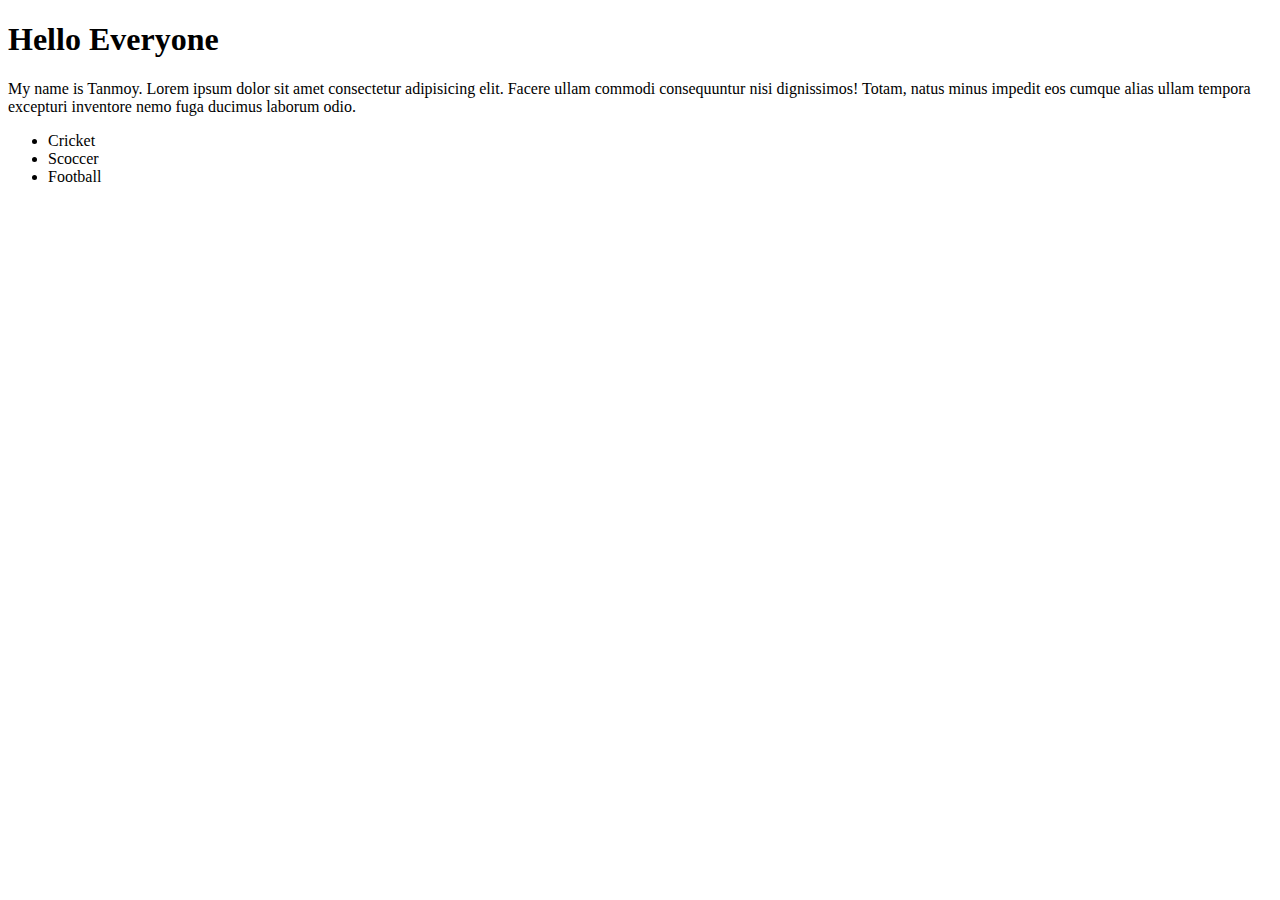
==== index.html @ f9709688 "index file created" ====
<!DOCTYPE html>
<html lang="en">
<head>
    <meta charset="UTF-8">
    <meta name="viewport" content="width=device-width, initial-scale=1.0">
    <title>Week 01 Class 01</title>
</head>
<body>
    <h1>Hello Everyone</h1>
    <p>My name is Tanmoy. Lorem ipsum dolor sit amet consectetur adipisicing elit. Facere ullam commodi consequuntur nisi dignissimos! Totam, natus minus impedit eos cumque alias ullam tempora excepturi inventore nemo fuga ducimus laborum odio.</p>
    <ul>
        <li>Cricket</li>
        <li>Scoccer</li>
        <li>Football</li>
    </ul>
    
</body>
</html>
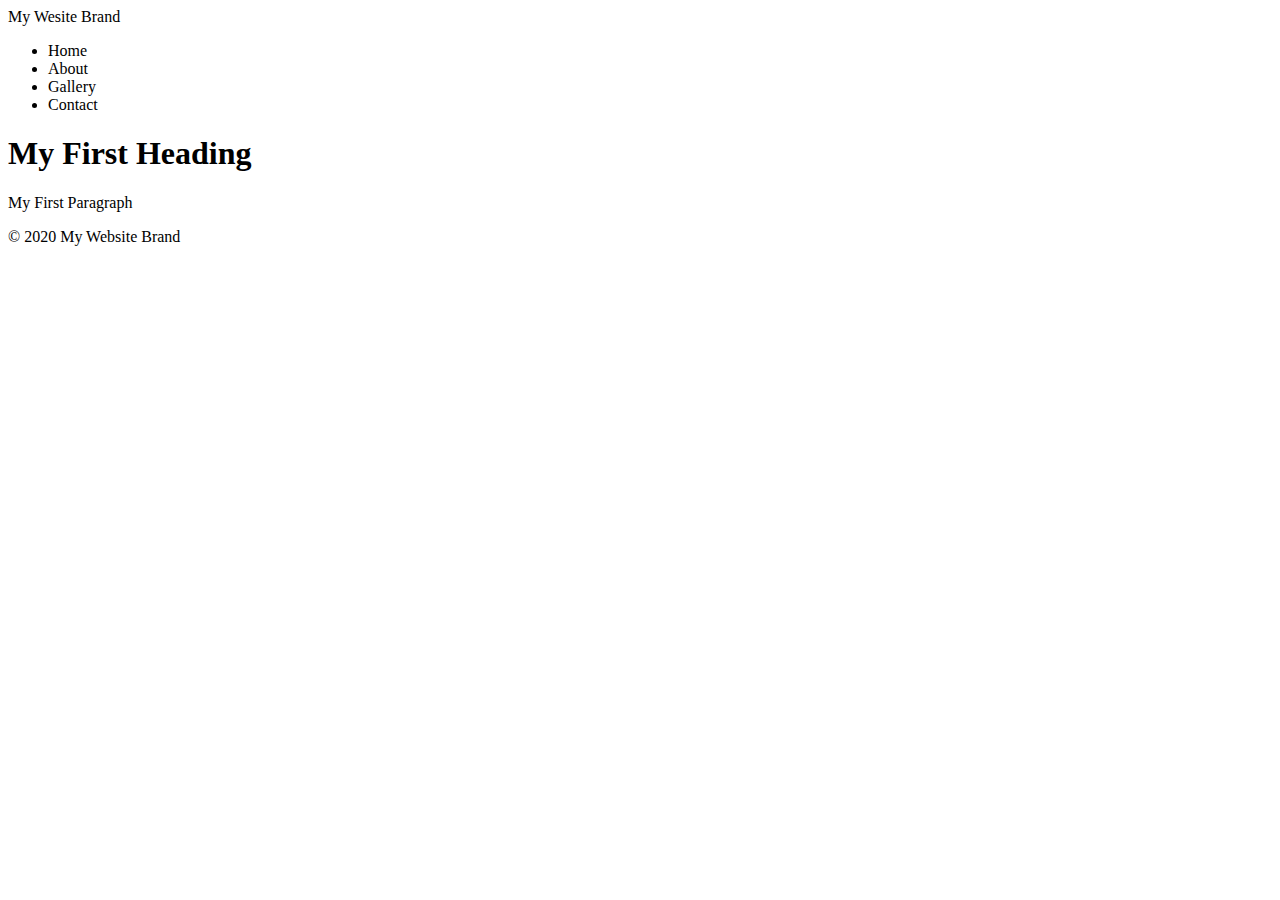
==== commit ab3606c1: "updated" ====
--- a/index.html
+++ b/index.html
@@ -6,13 +6,32 @@
     <title>Week 01 Class 01</title>
 </head>
 <body>
-    <h1>Hello Everyone</h1>
-    <p>My name is Tanmoy. Lorem ipsum dolor sit amet consectetur adipisicing elit. Facere ullam commodi consequuntur nisi dignissimos! Totam, natus minus impedit eos cumque alias ullam tempora excepturi inventore nemo fuga ducimus laborum odio.</p>
-    <ul>
-        <li>Cricket</li>
-        <li>Scoccer</li>
-        <li>Football</li>
-    </ul>
-    
+    <!-- Container part -->
+    <div id="container">
+        <!-- header part -->
+        <header>My Wesite Brand</header>
+    <!-- Navigation Started -->
+        <nav>
+            <ul>
+                <li>Home</li>
+                <li>About</li>
+                <li>Gallery</li>
+                <li>Contact</li>
+            </ul>
+        </nav>
+        <!-- Navigation Finished -->
+        <!-- Main Contect Started -->
+        <main>
+            <h1>My First Heading</h1>
+            <p>My First Paragraph</p>
+        </main>
+        <!-- Main Contect Finihed -->
+        <!-- Footer Started -->
+        <footer>
+            <p>&copy; 2020 My Website Brand</p>
+        </footer>
+        <!-- Footer Finished -->
+    </div>
+
 </body>
-</html>+</html>
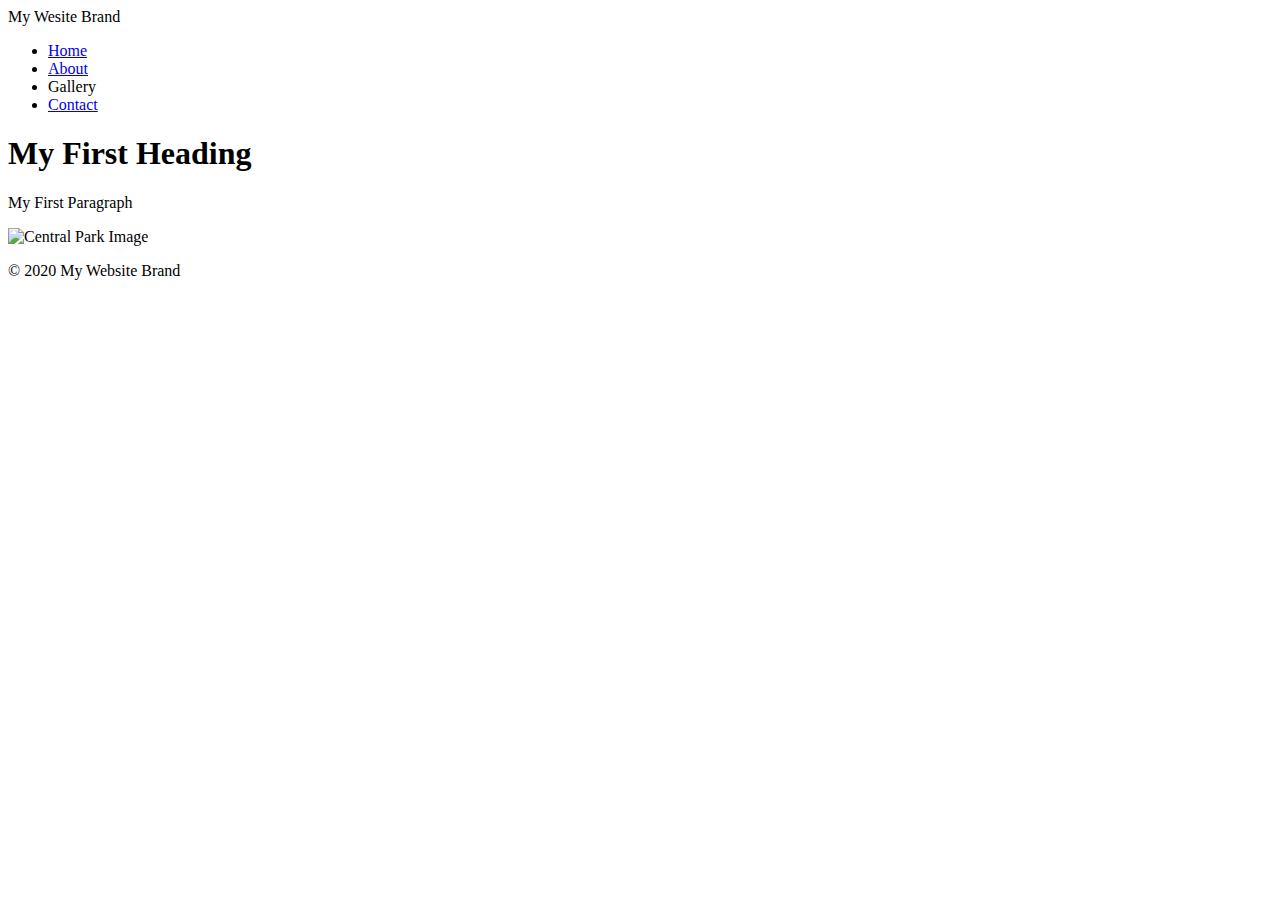
==== commit adc1b1c2: "all pages updated and meka 2 new page" ====
--- a/index.html
+++ b/index.html
@@ -3,7 +3,7 @@
 <head>
     <meta charset="UTF-8">
     <meta name="viewport" content="width=device-width, initial-scale=1.0">
-    <title>Week 01 Class 01</title>
+    <title>This is my Home page</title>
 </head>
 <body>
     <!-- Container part -->
@@ -13,10 +13,10 @@
     <!-- Navigation Started -->
         <nav>
             <ul>
-                <li>Home</li>
-                <li>About</li>
+                <li><a href="index.html">Home</a></li>
+                <li><a href="page2.html">About</a></li>
                 <li>Gallery</li>
-                <li>Contact</li>
+                <li><a href="page3.html">Contact</a></li>
             </ul>
         </nav>
         <!-- Navigation Finished -->
@@ -24,6 +24,7 @@
         <main>
             <h1>My First Heading</h1>
             <p>My First Paragraph</p>
+            <img src="images/central_park.jpg" alt="Central Park Image" width="500">
         </main>
         <!-- Main Contect Finihed -->
         <!-- Footer Started -->
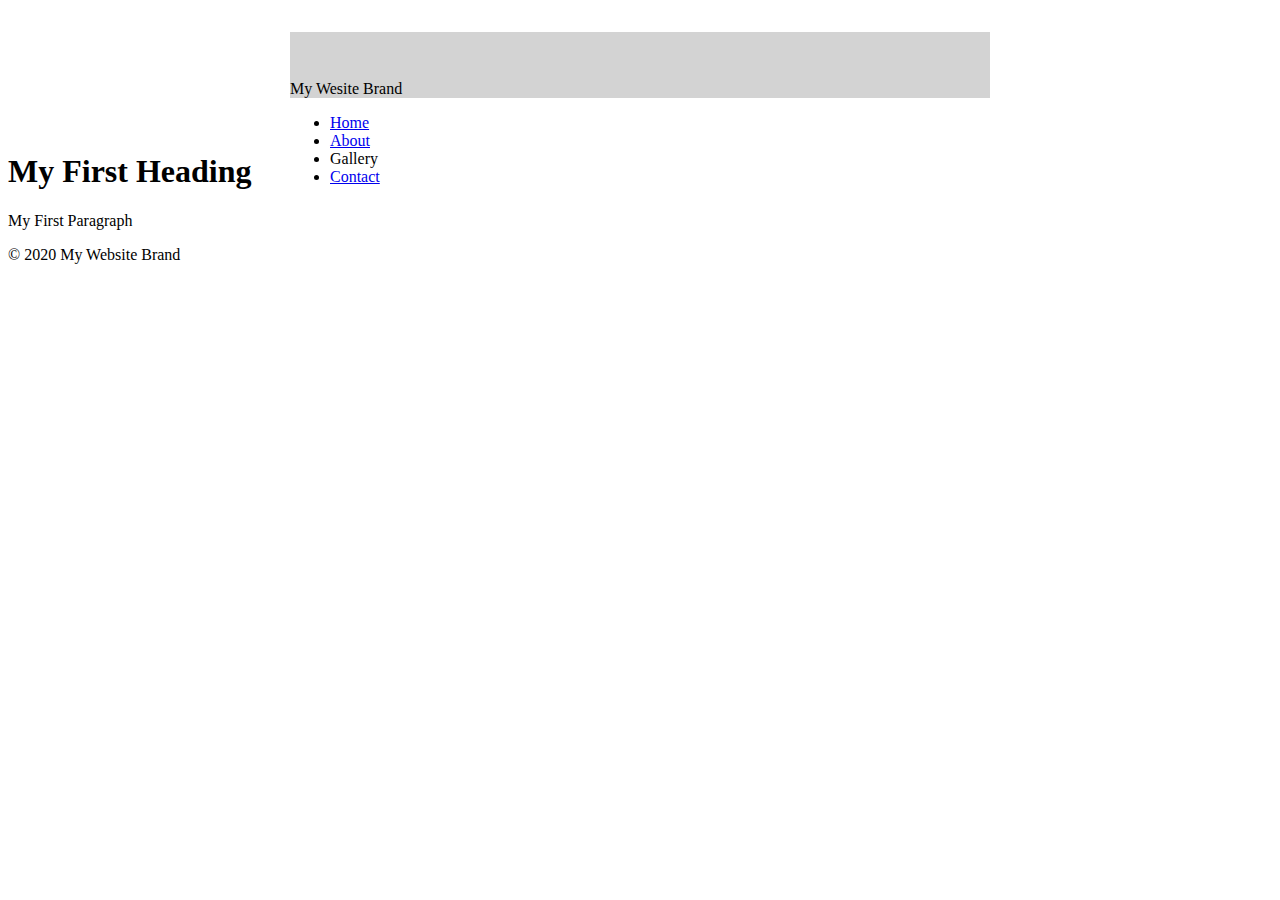
==== commit 5d73cb8f: "week 2 class 2 last updated" ====
--- a/index.html
+++ b/index.html
@@ -1,16 +1,37 @@
 <!DOCTYPE html>
 <html lang="en">
+
 <head>
     <meta charset="UTF-8">
     <meta name="viewport" content="width=device-width, initial-scale=1.0">
     <title>This is my Home page</title>
+    <!-- <link rel="stylesheet" href="css/style.css"> -->
+    <style>
+        header {
+            width: 100%;
+            min-width: 400px;
+            padding-top: 3em;
+        }
+        #home header{
+            background: no-repeat lightgray url('./images/central_park.jpg');
+            background-size: 1500px;
+        }
+        .main-header{
+            background-color: rgb(255, 255, 255, 0.8);
+            width: 700px;
+            margin: 2em auto 0 auto;
+            min-height: 100px;
+            height: 100px;
+        }
+    </style>
 </head>
-<body>
+
+<body id="home">
     <!-- Container part -->
-    <div id="container">
+    <div class="main-header">
         <!-- header part -->
         <header>My Wesite Brand</header>
-    <!-- Navigation Started -->
+        <!-- Navigation Started -->
         <nav>
             <ul>
                 <li><a href="index.html">Home</a></li>
@@ -19,12 +40,13 @@
                 <li><a href="page3.html">Contact</a></li>
             </ul>
         </nav>
+    </div>
         <!-- Navigation Finished -->
         <!-- Main Contect Started -->
         <main>
             <h1>My First Heading</h1>
             <p>My First Paragraph</p>
-            <img src="images/central_park.jpg" alt="Central Park Image" width="500">
+            <!-- <img src="images/central_park.jpg" alt="Central Park Image" width="500"> -->
         </main>
         <!-- Main Contect Finihed -->
         <!-- Footer Started -->
@@ -32,7 +54,8 @@
             <p>&copy; 2020 My Website Brand</p>
         </footer>
         <!-- Footer Finished -->
-    </div>
+  
 
 </body>
-</html>
+
+</html>--- a/css/style.css
+++ b/css/style.css
@@ -0,0 +1,48 @@
+header{
+    width: 100%;
+    min-width: 400px;
+    padding-top: 3em;
+}
+main{
+    margin: 50px;
+}
+main h1{
+    color: rgb(129, 141, 179);
+    font-family: arial;
+}
+table{
+    margin-top: 35px;
+}
+table, caption, th, td{
+    border: 1px solid black;
+}
+th, td{
+    width: 150px;
+    height: 35px;
+    text-align: center;
+}
+caption{
+    text-transform: uppercase; 
+    font-weight: 600;
+    height: 40px; 
+    padding-top: 15px; 
+    color: #753a30;
+}
+label{
+    display: block;
+    margin: 15px 0 0 0;
+}
+input{
+    width: 300px;
+}
+input[type="radio"]{
+    width: 25px;
+}
+textarea{
+    width: 300px;
+}
+input[type="submit"]{
+    display: block;
+    margin: 20px 0 20px 0;
+    width: 100px;
+}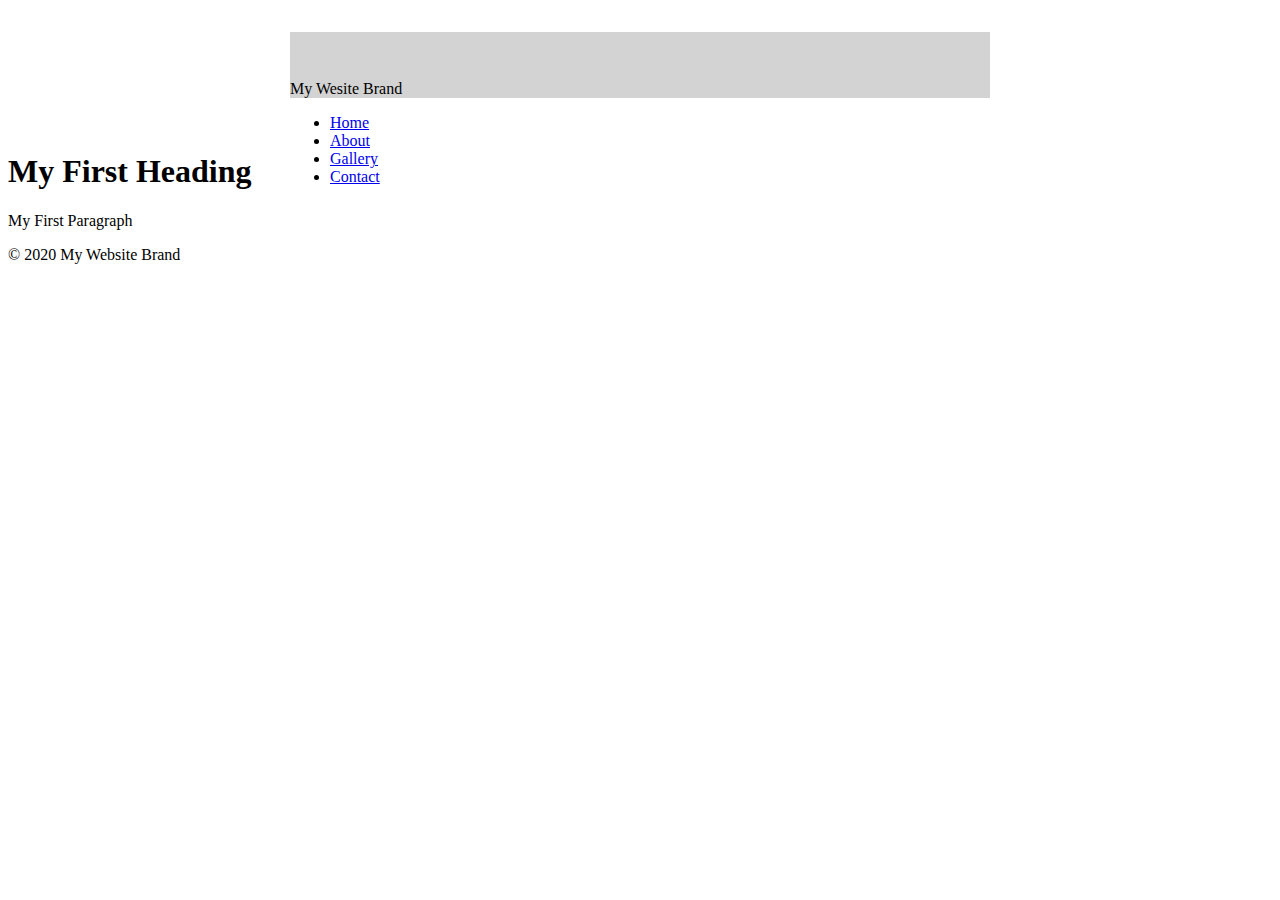
==== commit 58c922ed: "updated pages" ====
--- a/index.html
+++ b/index.html
@@ -36,7 +36,7 @@
             <ul>
                 <li><a href="index.html">Home</a></li>
                 <li><a href="page2.html">About</a></li>
-                <li>Gallery</li>
+                <li><a href="page4.html">Gallery</a></li>
                 <li><a href="page3.html">Contact</a></li>
             </ul>
         </nav>
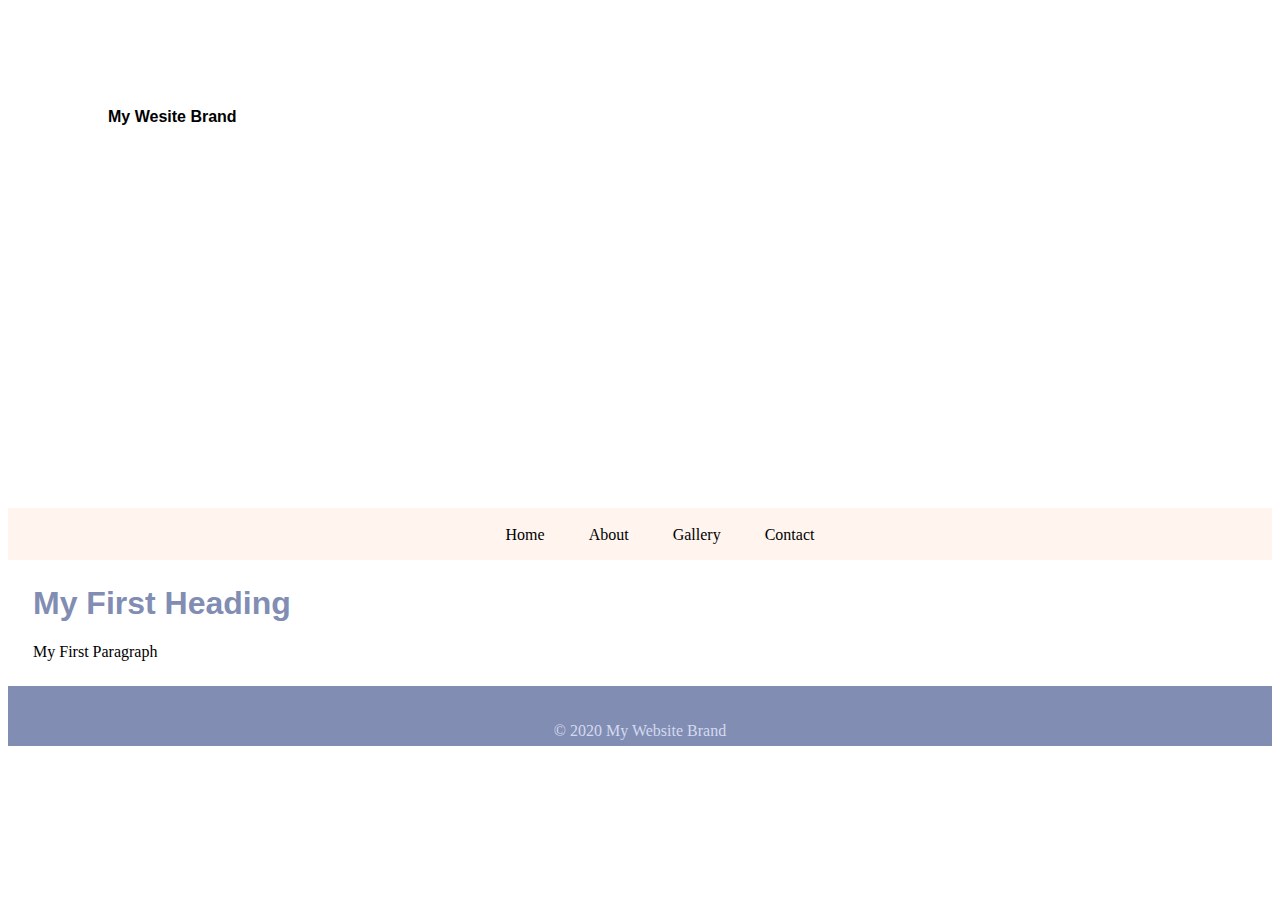
==== commit 41d71049: "update html pages" ====
--- a/index.html
+++ b/index.html
@@ -5,8 +5,8 @@
     <meta charset="UTF-8">
     <meta name="viewport" content="width=device-width, initial-scale=1.0">
     <title>This is my Home page</title>
-    <!-- <link rel="stylesheet" href="css/style.css"> -->
-    <style>
+    <link rel="stylesheet" href="./css/style.css">
+    <!-- <style>
         header {
             width: 100%;
             min-width: 400px;
@@ -23,7 +23,7 @@
             min-height: 100px;
             height: 100px;
         }
-    </style>
+    </style> -->
 </head>
 
 <body id="home">
--- a/css/style.css
+++ b/css/style.css
@@ -1,48 +1,110 @@
-header{
-    width: 100%;
-    min-width: 400px;
-    padding-top: 3em;
+/* style header area */
+header {
+    background: url("images/central_park.jpg") 0px -200px no-repeat; /* shortcut */
+    /* background-image: url("images/central_park.jpg"); */
+    background-size: 1500px; /* cannot shortcut */
+    /* background-position: 0px -200px; */
+    /* background-repeat:no-repeat; */
+    height: 400px;
+    padding-top: 100px;
+    padding-left: 100px;
+    font-weight:bold;
+    font-family: Arial, Helvetica, sans-serif;
 }
-main{
+/* style navigation */
+li {
+    list-style-type:none;
+    display:inline;
+    padding: 0px 20px;
+}
+li a {
+    text-decoration:none;
+}
+li a:link {
+    color: #000;
+}
+li a:visited {
+    color: #818db3;
+}
+li a:hover {
+    text-decoration:underline;
+    color: #333;
+}
+li a:active {
+    color: #753a30;
+}
+nav {
+    background-color:rgb(255, 245, 238);
+    height: 50px;
+    text-align: center;
+    padding-top: 2px;
+}
+/* style the main content area */
+main {
     margin: 50px;
 }
-main h1{
+main h1 {
     color: rgb(129, 141, 179);
-    font-family: arial;
+    font-family: Arial, Helvetica, sans-serif;
 }
-table{
+#home main {
+    margin: 25px;
+}
+table {
     margin-top: 35px;
 }
-table, caption, th, td{
-    border: 1px solid black;
+table, caption, th, td {
+    border: 1px solid #000;
 }
-th, td{
+th, td {
     width: 150px;
     height: 35px;
     text-align: center;
 }
-caption{
-    text-transform: uppercase; 
-    font-weight: 600;
-    height: 40px; 
-    padding-top: 15px; 
+caption {
+    text-transform:uppercase;
+    font-weight:600;
+    height: 40px;
+    padding-top: 15px;
     color: #753a30;
 }
-label{
+label {
     display: block;
-    margin: 15px 0 0 0;
+    margin: 10px 0 0 0; /* top, right, bottom, left */
 }
-input{
+input, textarea {
     width: 300px;
 }
-input[type="radio"]{
+input[type="radio"] { /* attribute selector */
     width: 25px;
 }
-textarea{
-    width: 300px;
+input[type="submit"] {
+    display: block;
+    margin: 20px 0 10px 0;
+    width:100px;
+    background-color:#ea4022;
+    border: 0px;
+    color: #fff;
+    padding: 5px;
+    border-radius: 10px;
+    font-weight:bold;
 }
-input[type="submit"]{
-    display: block;
-    margin: 20px 0 20px 0;
-    width: 100px;
+input:focus {
+    background-color:#c8ebf7;
+}
+#album #photo img {
+    width: 400px;
+}
+
+
+
+
+
+/* style footer area */
+footer {
+    height: 40px;
+    background-color: rgb(129, 141, 179);
+    text-align: center;
+    padding-top:20px;
+    color: rgb(211, 218, 240);
 }